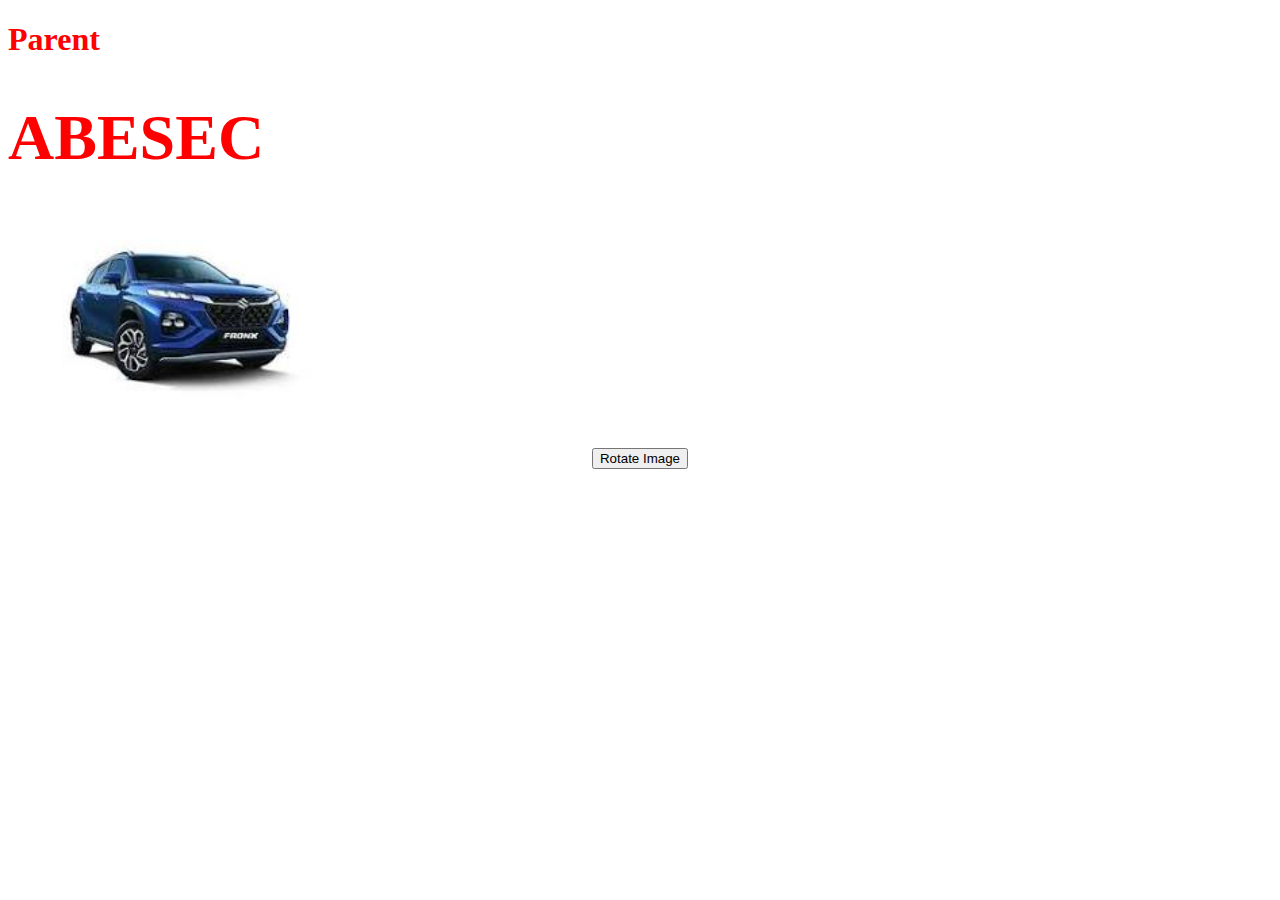
==== index1.html @ 4d3463a8 "javascript Promises" ====
<!DOCTYPE html>
<html lang="en">
<head>
    <meta charset="UTF-8">
    <meta name="viewport" content="width=device-width, initial-scale=1.0">
    <title>Document</title>
</head>
<body>
    <h1 class="parent">Parent</h1>
    <center><button onclick="hf2()">Rotate Image</button></center>
    <script src="index1.js"></script>
</body>
</html>
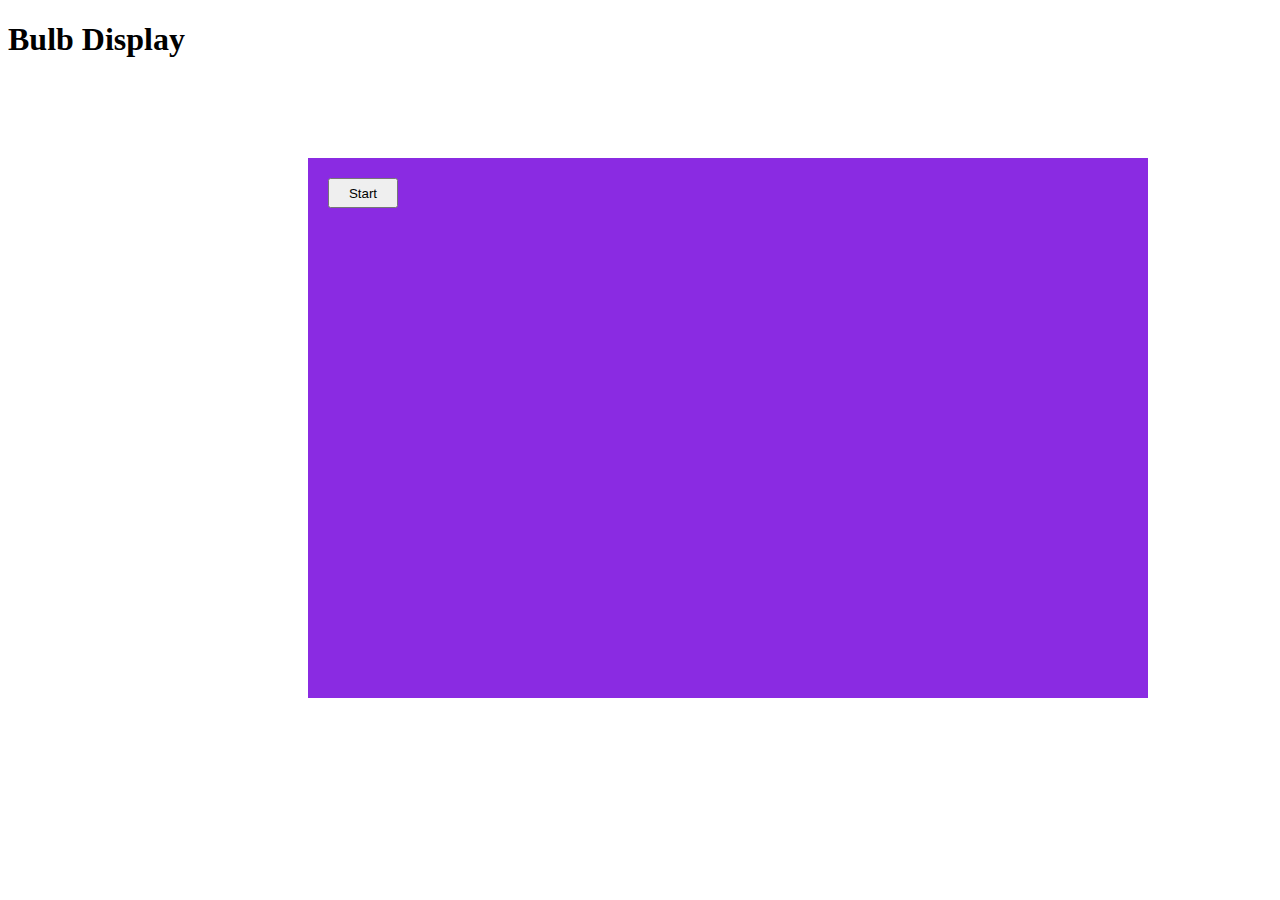
==== commit a51cb64c: "javascript Bulb Task" ====
--- a/index1.html
+++ b/index1.html
@@ -1,13 +1,18 @@
+
+
 <!DOCTYPE html>
 <html lang="en">
 <head>
     <meta charset="UTF-8">
     <meta name="viewport" content="width=device-width, initial-scale=1.0">
-    <title>Document</title>
+    <title>Bulb Display</title>
+    <link rel="stylesheet" href="index1.css">
 </head>
 <body>
-    <h1 class="parent">Parent</h1>
-    <center><button onclick="hf2()">Rotate Image</button></center>
+    <h1>Bulb Display</h1>
+    <div class="d1" id="bulb-container">
+        <button id="btn">Start</button>
+    </div>
     <script src="index1.js"></script>
 </body>
 </html>--- a/index1.css
+++ b/index1.css
@@ -0,0 +1,25 @@
+.d1 {
+    width: 800px;
+    height: 500px;
+    margin: 100px 0 0 300px;
+    background-color: blueviolet;
+    position: relative;
+    padding: 20px;
+}
+
+#btn {
+    height: 30px;
+    width: 70px;
+}
+
+.bulb {
+    width: 150px;
+    height: 150px;
+    background: url('Yellow_Light_Bulb_PNG_Clip_Art-2108.png');
+    background-position: center;
+    background-size: contain;
+    background-repeat: no-repeat;
+    border-radius: 50%;
+    display: inline-block;
+    margin: 10px;
+}